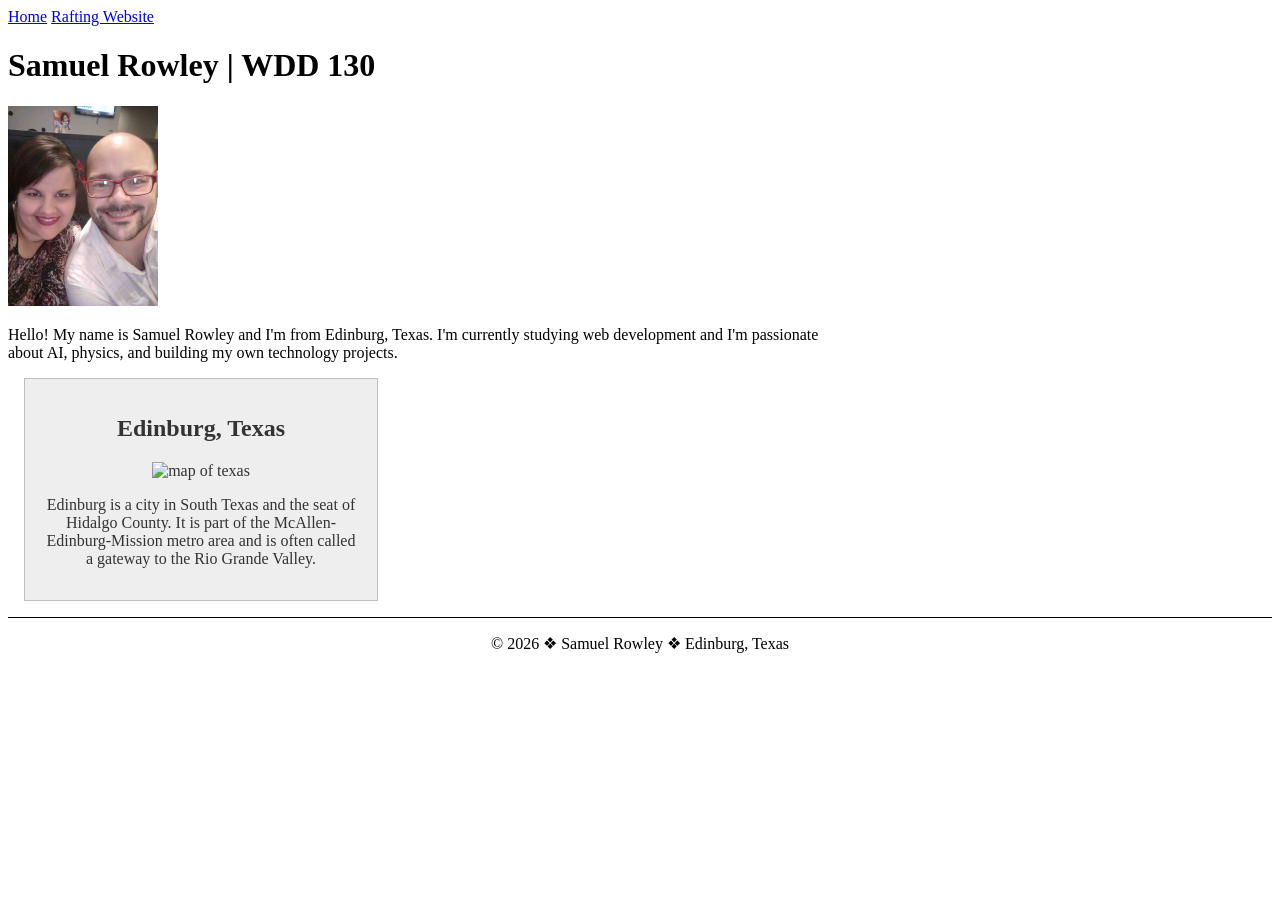
==== index.html @ 702932db "update index.html" ====
<!DOCTYPE html>
<html lang="en-US">

<head>
  <meta charset="utf-8">
  <meta name="viewport" content="width=device-width, initial-scale=1.0">
  <title>Samuel Rowley | WDD 130</title>
  <meta name="description" content="Samuel Rowley home page for WDD130 featuring a personal introduction and 
  web development learning">
  <meta name="author" content="Samuel Rowley">
  <link rel="stylesheet" href="styles/styles.css">
</head>

<body>
  <header>
    <nav>
      <a href="#">Home</a>
      <a href="wwr/">Rafting Website</a>
    </nav>
  </header>

  <main>
    <h1>Samuel Rowley | WDD 130</h1>
    <img src="images/profile.jpg" alt="Samuel Rowley">
    <p>Hello! My name is Samuel Rowley and I'm from Edinburg, Texas. I'm currently studying web
      development and I'm passionate about AI, physics, and building my own technology projects.</p>
  </main>
  <aside>
    <h2>Edinburg, Texas</h2>
    <img src="images/usa_texas_location_map.svg" alt="map of texas">
    <p>Edinburg is a city in South Texas and the seat of Hidalgo County. It is part of the
      McAllen-Edinburg-Mission metro area and is often called a gateway to the Rio Grande Valley.
    </p>
  </aside>
  <footer>
    <p>&copy; 2026 ❖ Samuel Rowley ❖ Edinburg, Texas</p>
  </footer>
</body>

</html>
---- styles/styles.css ----
main {
    max-width: 840px;
}

main img {
    width: 150px;
    height: auto;
}

aside {
    width: 20rem;
    margin: 1rem;
    border: 1px solid rgb(0 0 0 / 0.2);
    padding: 1rem;
    background-color: #eee;
    color: #333;
    text-align: center;
}

aside img {
    width: 200px;
    height: auto;
}

p {
    padding: 0;
}

footer {
    margin-top: 15px;
    border-top: 1px solid #000;
    text-align: center;
}
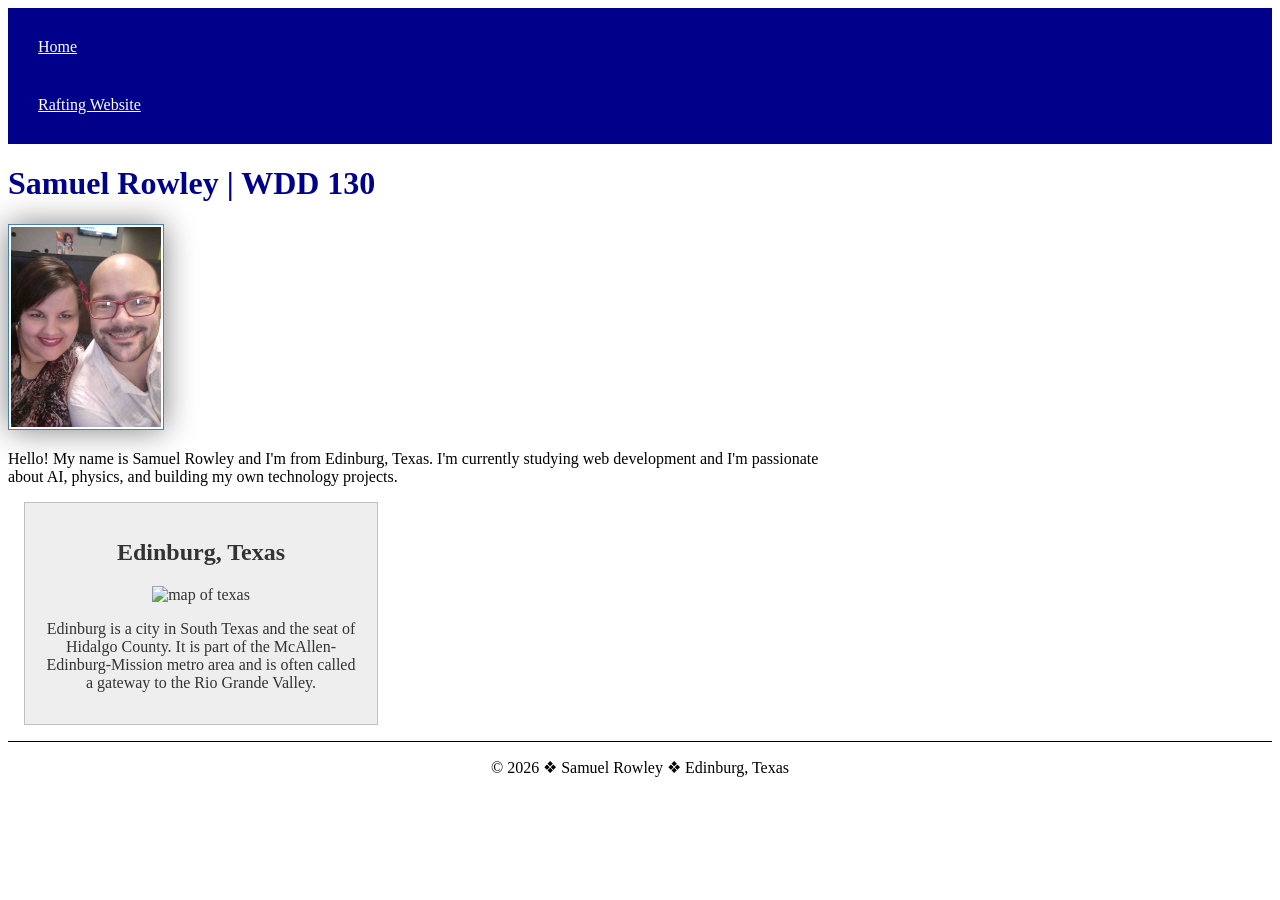
==== commit e1ed8302: "updated website" ====
--- a/index.html
+++ b/index.html
@@ -27,7 +27,8 @@
   </main>
   <aside>
     <h2>Edinburg, Texas</h2>
-    <img src="images/usa_texas_location_map.svg" alt="map of texas">
+    <img src="images/c:\Users\darth\onedrive\pictures\homework pictures\2texas.jpg"
+      alt="map of texas">
     <p>Edinburg is a city in South Texas and the seat of Hidalgo County. It is part of the
       McAllen-Edinburg-Mission metro area and is often called a gateway to the Rio Grande Valley.
     </p>
--- a/styles/styles.css
+++ b/styles/styles.css
@@ -1,10 +1,28 @@
 main {
     max-width: 840px;
+}
+
+nav {
+    background-color: darkblue;
+    padding: 10px;
+}
+
+nav a {
+    color: white;
+    display: block;
+    padding: 20px;
+}
+
+h1 {
+    color: darkblue;
 }
 
 main img {
     width: 150px;
     height: auto;
+    border: 1px solid steelblue;
+    padding: 2px;
+    box-shadow: 0 0 30px gray;
 }
 
 aside {
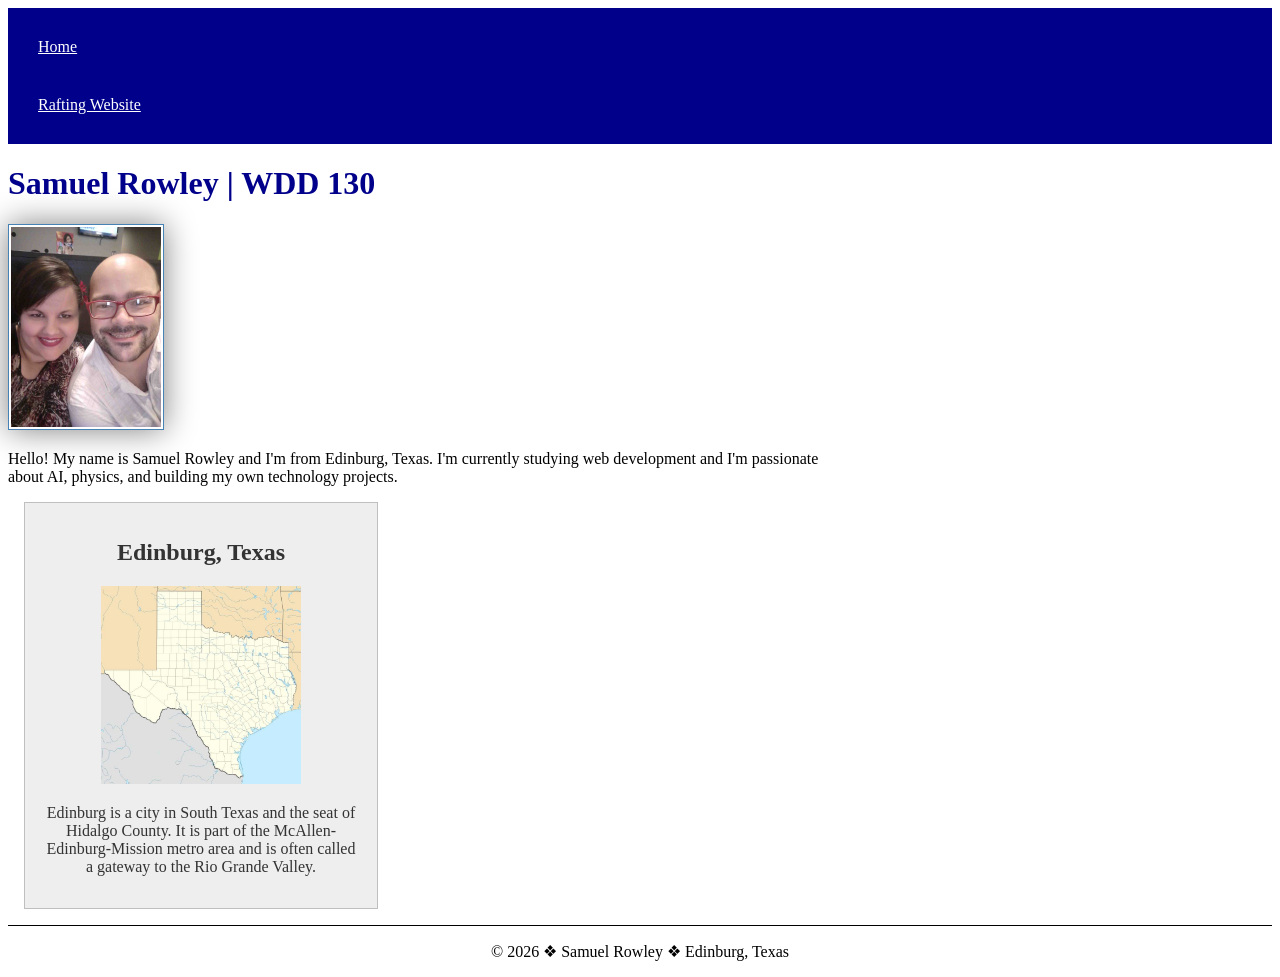
==== commit a5ea4419: "fixes to web page" ====
--- a/index.html
+++ b/index.html
@@ -27,8 +27,7 @@
   </main>
   <aside>
     <h2>Edinburg, Texas</h2>
-    <img src="images/c:\Users\darth\onedrive\pictures\homework pictures\2texas.jpg"
-      alt="map of texas">
+    <img src="images/2texas.jpg" alt="map of texas">
     <p>Edinburg is a city in South Texas and the seat of Hidalgo County. It is part of the
       McAllen-Edinburg-Mission metro area and is often called a gateway to the Rio Grande Valley.
     </p>
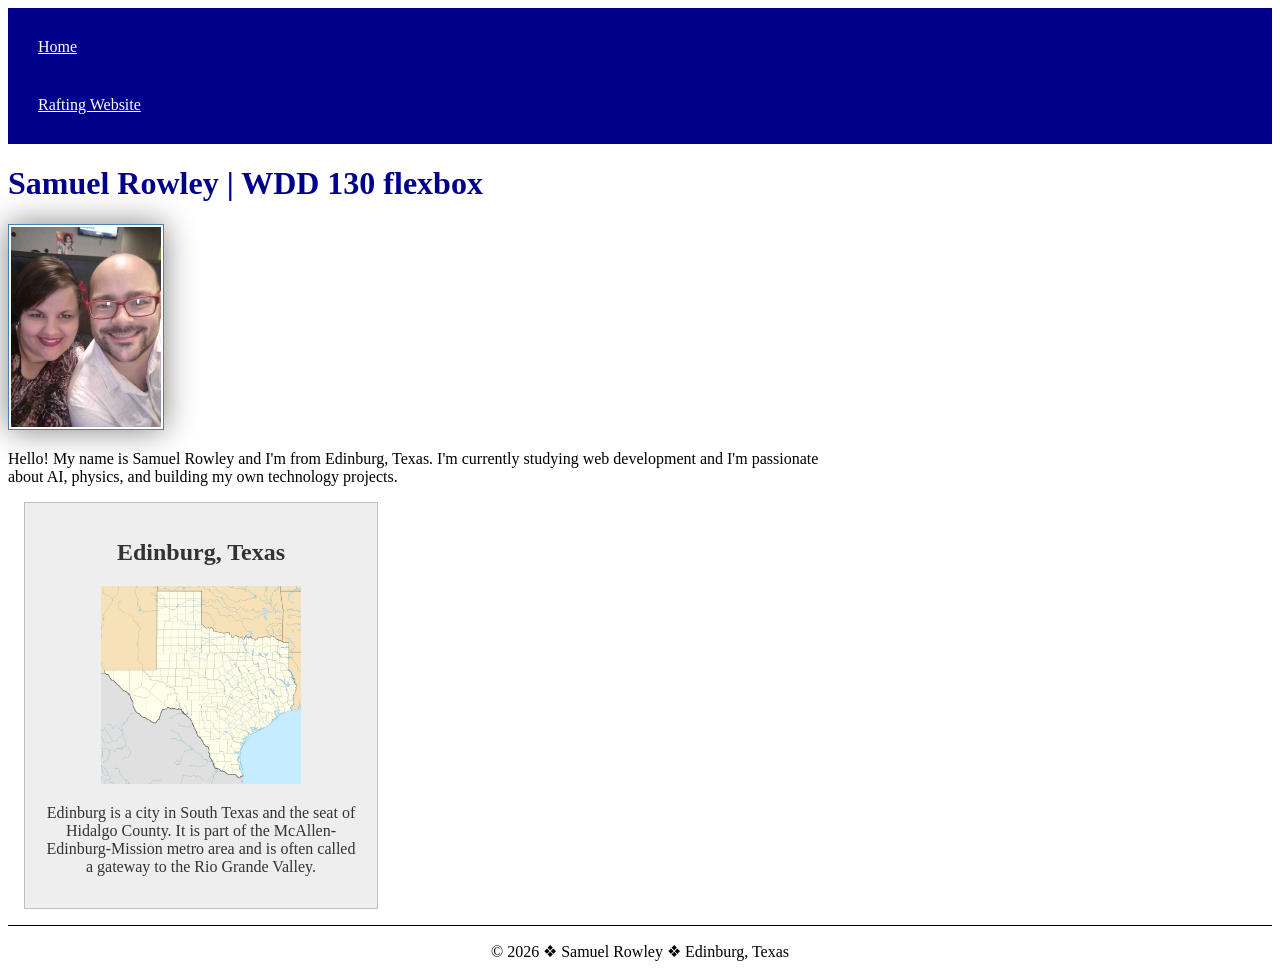
==== commit deb7a33d: "flex box" ====
--- a/index.html
+++ b/index.html
@@ -14,13 +14,13 @@
 <body>
   <header>
     <nav>
-      <a href="#">Home</a>
-      <a href="wwr/">Rafting Website</a>
+      <a href="index.html">Home</a>
+      <a href="wwr/about.html">Rafting Website</a>
     </nav>
   </header>
 
   <main>
-    <h1>Samuel Rowley | WDD 130</h1>
+    <h1>Samuel Rowley | WDD 130 flexbox</h1>
     <img src="images/profile.jpg" alt="Samuel Rowley">
     <p>Hello! My name is Samuel Rowley and I'm from Edinburg, Texas. I'm currently studying web
       development and I'm passionate about AI, physics, and building my own technology projects.</p>
--- a/styles/styles.css
+++ b/styles/styles.css
@@ -25,6 +25,13 @@
     box-shadow: 0 0 30px gray;
 }
 
+flex-container {
+    display: flex;
+    flex-direction: row;
+    justify-content: center;
+    align-items: center;
+}
+
 aside {
     width: 20rem;
     margin: 1rem;
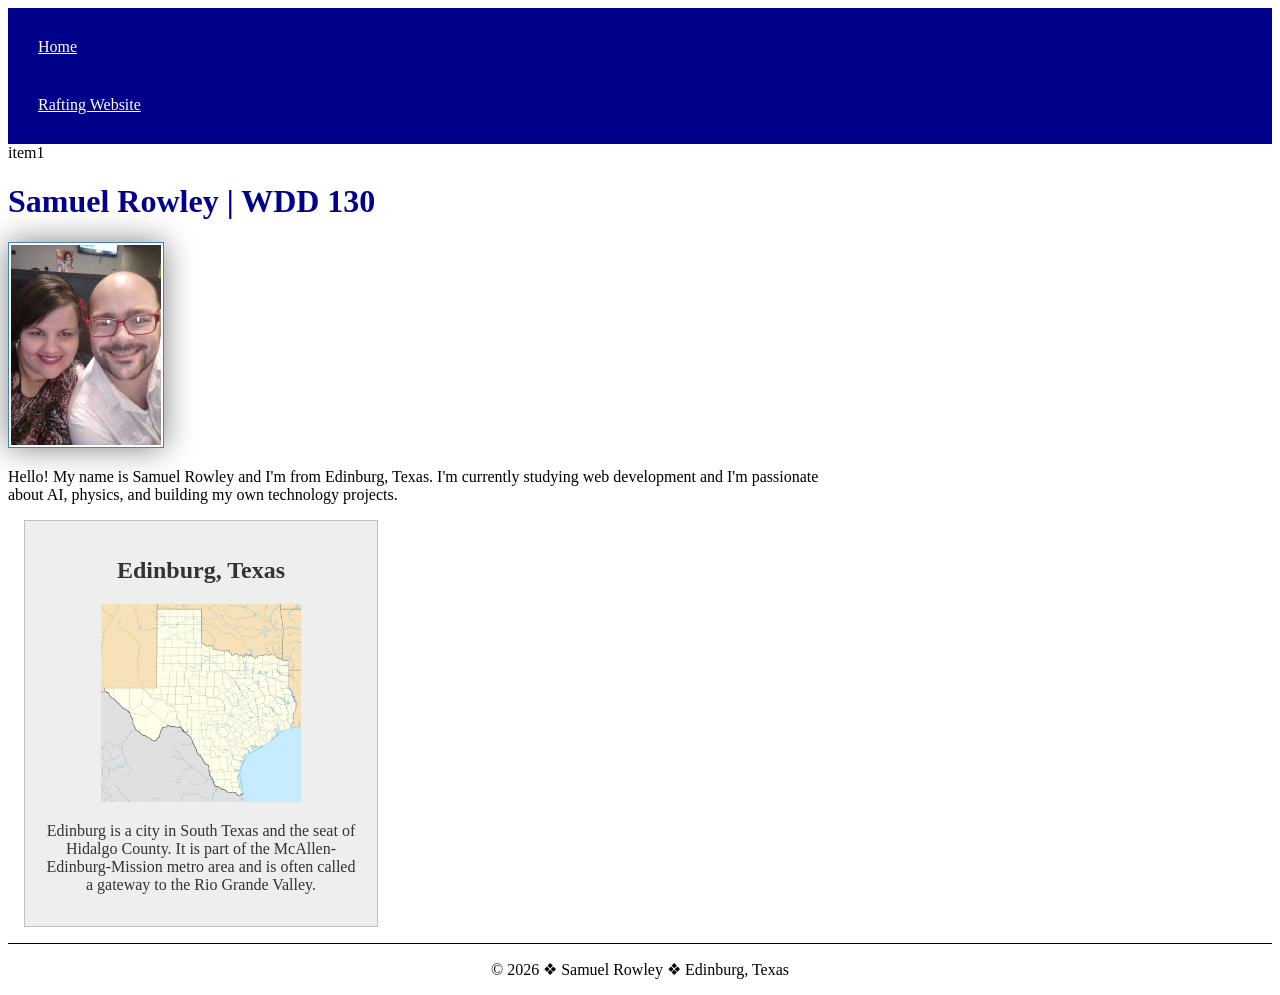
==== commit 519296bb: "rafting.css update" ====
--- a/index.html
+++ b/index.html
@@ -18,12 +18,13 @@
       <a href="wwr/about.html">Rafting Website</a>
     </nav>
   </header>
-
+  <div class="flex-item">item1</div>
   <main>
-    <h1>Samuel Rowley | WDD 130 flexbox</h1>
+    <h1>Samuel Rowley | WDD 130</h1>
     <img src="images/profile.jpg" alt="Samuel Rowley">
     <p>Hello! My name is Samuel Rowley and I'm from Edinburg, Texas. I'm currently studying web
-      development and I'm passionate about AI, physics, and building my own technology projects.</p>
+      development and I'm passionate about AI, physics, and building my own technology projects.
+    </p>
   </main>
   <aside>
     <h2>Edinburg, Texas</h2>
